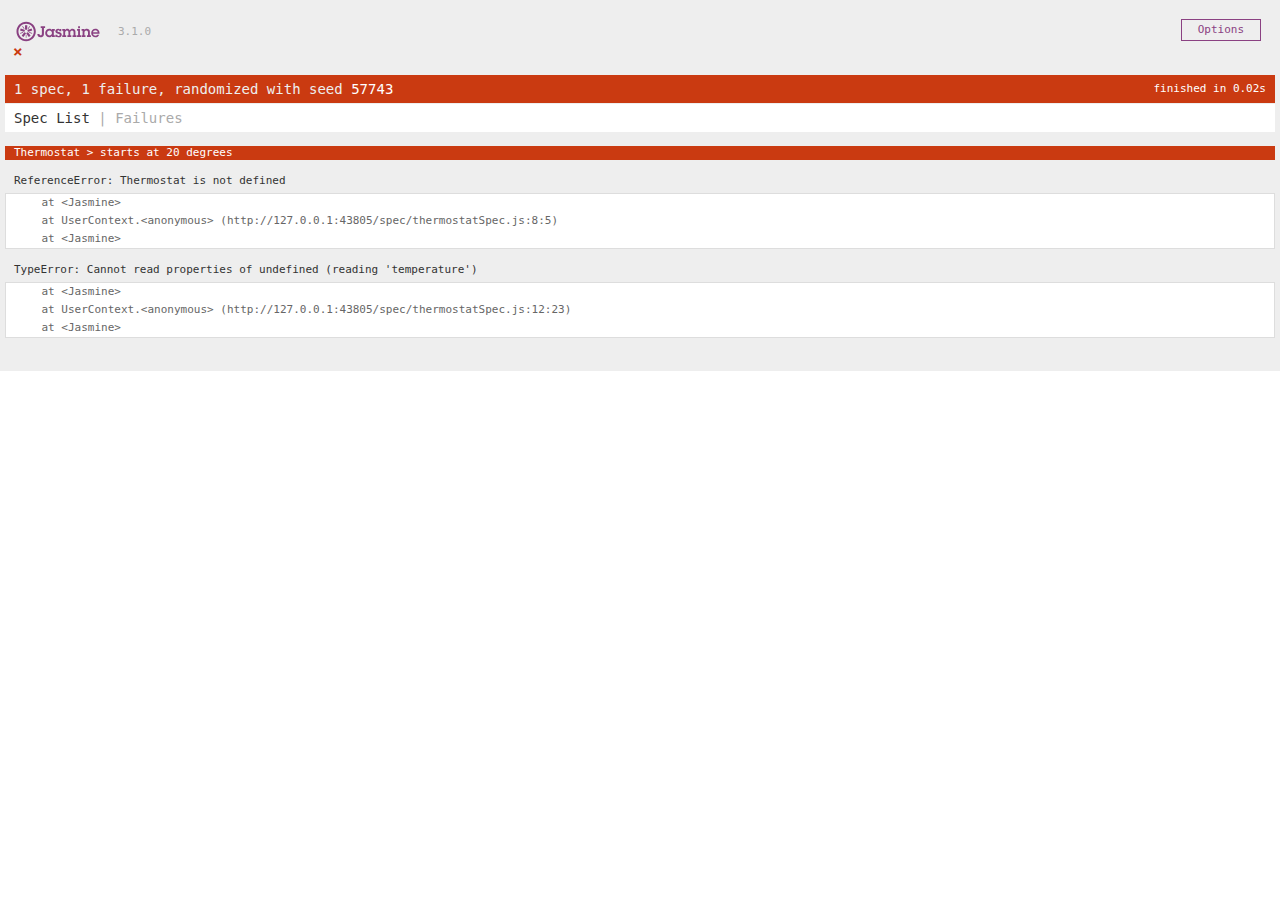
==== SpecRunner.html @ a36b826b "added relevant files(Jasmine etc)" ====
<!DOCTYPE html>
<html>
<head>
  <meta charset="utf-8">
  <title>Jasmine Spec Runner v3.1.0</title>

  <link rel="shortcut icon" type="image/png" href="lib/jasmine-3.1.0/jasmine_favicon.png">
  <link rel="stylesheet" href="lib/jasmine-3.1.0/jasmine.css">

  <script src="lib/jasmine-3.1.0/jasmine.js"></script>
  <script src="lib/jasmine-3.1.0/jasmine-html.js"></script>
  <script src="lib/jasmine-3.1.0/boot.js"></script>

  <!-- include source files here... -->
  <script src="src/.js"></script>
  <!-- <script src="src/.js"></script> -->

  <!-- include spec files here... -->
  <script src="spec/SpecHelper.js"></script>
  <script src="spec/thermostatSpec.js"></script>


</head>

<body>
</body>
</html>
---- lib/jasmine-3.1.0/jasmine.css ----
body { overflow-y: scroll; }

.jasmine_html-reporter { background-color: #eee; padding: 5px; margin: -8px; font-size: 11px; font-family: Monaco, "Lucida Console", monospace; line-height: 14px; color: #333; }
.jasmine_html-reporter a { text-decoration: none; }
.jasmine_html-reporter a:hover { text-decoration: underline; }
.jasmine_html-reporter p, .jasmine_html-reporter h1, .jasmine_html-reporter h2, .jasmine_html-reporter h3, .jasmine_html-reporter h4, .jasmine_html-reporter h5, .jasmine_html-reporter h6 { margin: 0; line-height: 14px; }
.jasmine_html-reporter .jasmine-banner, .jasmine_html-reporter .jasmine-symbol-summary, .jasmine_html-reporter .jasmine-summary, .jasmine_html-reporter .jasmine-result-message, .jasmine_html-reporter .jasmine-spec .jasmine-description, .jasmine_html-reporter .jasmine-spec-detail .jasmine-description, .jasmine_html-reporter .jasmine-alert .jasmine-bar, .jasmine_html-reporter .jasmine-stack-trace { padding-left: 9px; padding-right: 9px; }
.jasmine_html-reporter .jasmine-banner { position: relative; }
.jasmine_html-reporter .jasmine-banner .jasmine-title { background: url('[data-uri]') no-repeat; background: url('[data-uri]') no-repeat, none; -moz-background-size: 100%; -o-background-size: 100%; -webkit-background-size: 100%; background-size: 100%; display: block; float: left; width: 90px; height: 25px; }
.jasmine_html-reporter .jasmine-banner .jasmine-version { margin-left: 14px; position: relative; top: 6px; }
.jasmine_html-reporter #jasmine_content { position: fixed; right: 100%; }
.jasmine_html-reporter .jasmine-version { color: #aaa; }
.jasmine_html-reporter .jasmine-banner { margin-top: 14px; }
.jasmine_html-reporter .jasmine-duration { color: #fff; float: right; line-height: 28px; padding-right: 9px; }
.jasmine_html-reporter .jasmine-symbol-summary { overflow: hidden; *zoom: 1; margin: 14px 0; }
.jasmine_html-reporter .jasmine-symbol-summary li { display: inline-block; height: 10px; width: 14px; font-size: 16px; }
.jasmine_html-reporter .jasmine-symbol-summary li.jasmine-passed { font-size: 14px; }
.jasmine_html-reporter .jasmine-symbol-summary li.jasmine-passed:before { color: #007069; content: "\02022"; }
.jasmine_html-reporter .jasmine-symbol-summary li.jasmine-failed { line-height: 9px; }
.jasmine_html-reporter .jasmine-symbol-summary li.jasmine-failed:before { color: #ca3a11; content: "\d7"; font-weight: bold; margin-left: -1px; }
.jasmine_html-reporter .jasmine-symbol-summary li.jasmine-excluded { font-size: 14px; }
.jasmine_html-reporter .jasmine-symbol-summary li.jasmine-excluded:before { color: #bababa; content: "\02022"; }
.jasmine_html-reporter .jasmine-symbol-summary li.jasmine-pending { line-height: 17px; }
.jasmine_html-reporter .jasmine-symbol-summary li.jasmine-pending:before { color: #ba9d37; content: "*"; }
.jasmine_html-reporter .jasmine-symbol-summary li.jasmine-empty { font-size: 14px; }
.jasmine_html-reporter .jasmine-symbol-summary li.jasmine-empty:before { color: #ba9d37; content: "\02022"; }
.jasmine_html-reporter .jasmine-run-options { float: right; margin-right: 5px; border: 1px solid #8a4182; color: #8a4182; position: relative; line-height: 20px; }
.jasmine_html-reporter .jasmine-run-options .jasmine-trigger { cursor: pointer; padding: 8px 16px; }
.jasmine_html-reporter .jasmine-run-options .jasmine-payload { position: absolute; display: none; right: -1px; border: 1px solid #8a4182; background-color: #eee; white-space: nowrap; padding: 4px 8px; }
.jasmine_html-reporter .jasmine-run-options .jasmine-payload.jasmine-open { display: block; }
.jasmine_html-reporter .jasmine-bar { line-height: 28px; font-size: 14px; display: block; color: #eee; }
.jasmine_html-reporter .jasmine-bar.jasmine-failed, .jasmine_html-reporter .jasmine-bar.jasmine-errored { background-color: #ca3a11; border-bottom: 1px solid #eee; }
.jasmine_html-reporter .jasmine-bar.jasmine-passed { background-color: #007069; }
.jasmine_html-reporter .jasmine-bar.jasmine-incomplete { background-color: #bababa; }
.jasmine_html-reporter .jasmine-bar.jasmine-skipped { background-color: #bababa; }
.jasmine_html-reporter .jasmine-bar.jasmine-warning { background-color: #ba9d37; color: #333; }
.jasmine_html-reporter .jasmine-bar.jasmine-menu { background-color: #fff; color: #aaa; }
.jasmine_html-reporter .jasmine-bar.jasmine-menu a { color: #333; }
.jasmine_html-reporter .jasmine-bar a { color: white; }
.jasmine_html-reporter.jasmine-spec-list .jasmine-bar.jasmine-menu.jasmine-failure-list, .jasmine_html-reporter.jasmine-spec-list .jasmine-results .jasmine-failures { display: none; }
.jasmine_html-reporter.jasmine-failure-list .jasmine-bar.jasmine-menu.jasmine-spec-list, .jasmine_html-reporter.jasmine-failure-list .jasmine-summary { display: none; }
.jasmine_html-reporter .jasmine-results { margin-top: 14px; }
.jasmine_html-reporter .jasmine-summary { margin-top: 14px; }
.jasmine_html-reporter .jasmine-summary ul { list-style-type: none; margin-left: 14px; padding-top: 0; padding-left: 0; }
.jasmine_html-reporter .jasmine-summary ul.jasmine-suite { margin-top: 7px; margin-bottom: 7px; }
.jasmine_html-reporter .jasmine-summary li.jasmine-passed a { color: #007069; }
.jasmine_html-reporter .jasmine-summary li.jasmine-failed a { color: #ca3a11; }
.jasmine_html-reporter .jasmine-summary li.jasmine-empty a { color: #ba9d37; }
.jasmine_html-reporter .jasmine-summary li.jasmine-pending a { color: #ba9d37; }
.jasmine_html-reporter .jasmine-summary li.jasmine-excluded a { color: #bababa; }
.jasmine_html-reporter .jasmine-description + .jasmine-suite { margin-top: 0; }
.jasmine_html-reporter .jasmine-suite { margin-top: 14px; }
.jasmine_html-reporter .jasmine-suite a { color: #333; }
.jasmine_html-reporter .jasmine-failures .jasmine-spec-detail { margin-bottom: 28px; }
.jasmine_html-reporter .jasmine-failures .jasmine-spec-detail .jasmine-description { background-color: #ca3a11; color: white; }
.jasmine_html-reporter .jasmine-failures .jasmine-spec-detail .jasmine-description a { color: white; }
.jasmine_html-reporter .jasmine-result-message { padding-top: 14px; color: #333; white-space: pre; }
.jasmine_html-reporter .jasmine-result-message span.jasmine-result { display: block; }
.jasmine_html-reporter .jasmine-stack-trace { margin: 5px 0 0 0; max-height: 224px; overflow: auto; line-height: 18px; color: #666; border: 1px solid #ddd; background: white; white-space: pre; }
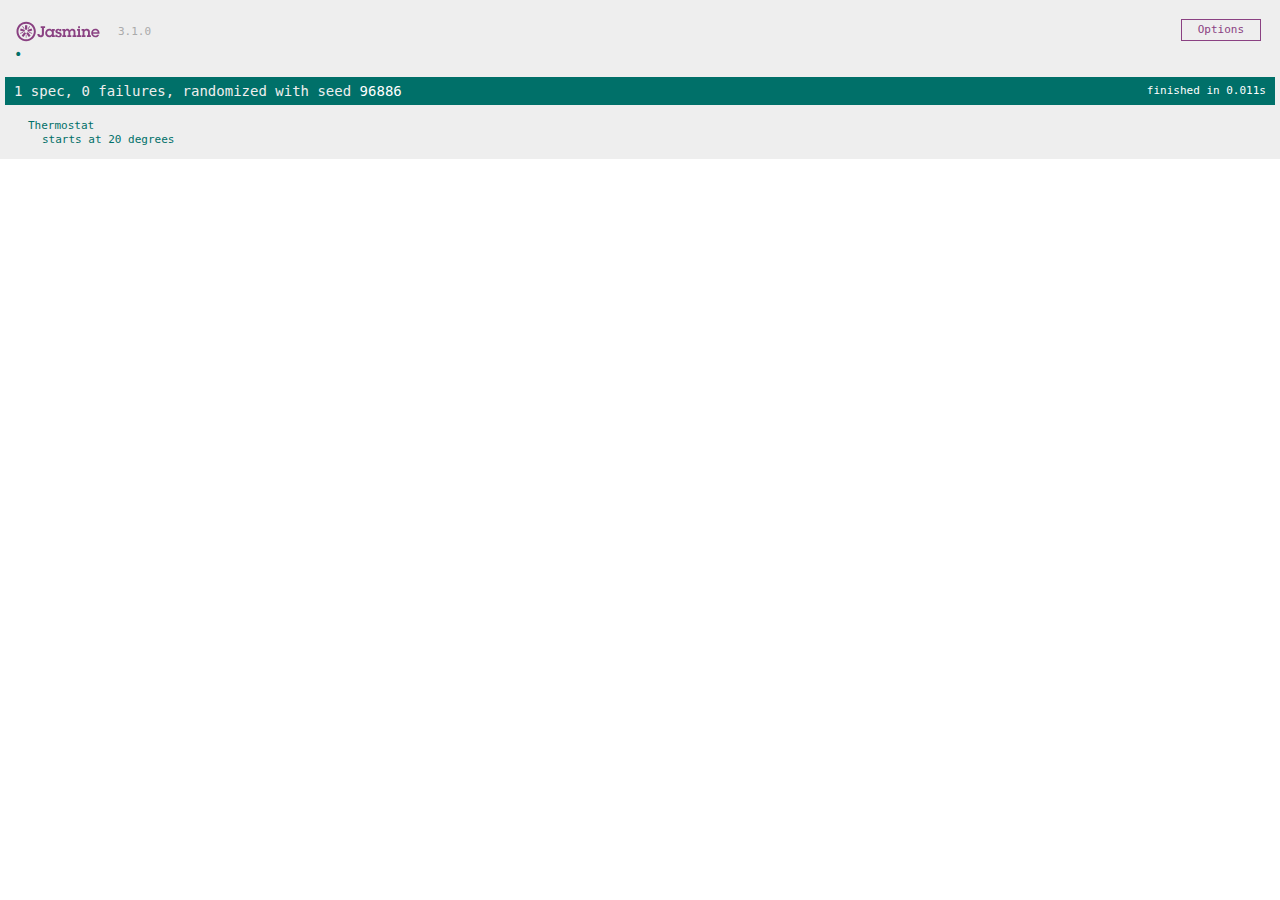
==== commit cdd550c9: "added thermostat and default temp" ====
--- a/SpecRunner.html
+++ b/SpecRunner.html
@@ -12,7 +12,7 @@
   <script src="lib/jasmine-3.1.0/boot.js"></script>
 
   <!-- include source files here... -->
-  <script src="src/.js"></script>
+  <script src="src/thermostat.js"></script>
   <!-- <script src="src/.js"></script> -->
 
   <!-- include spec files here... -->
